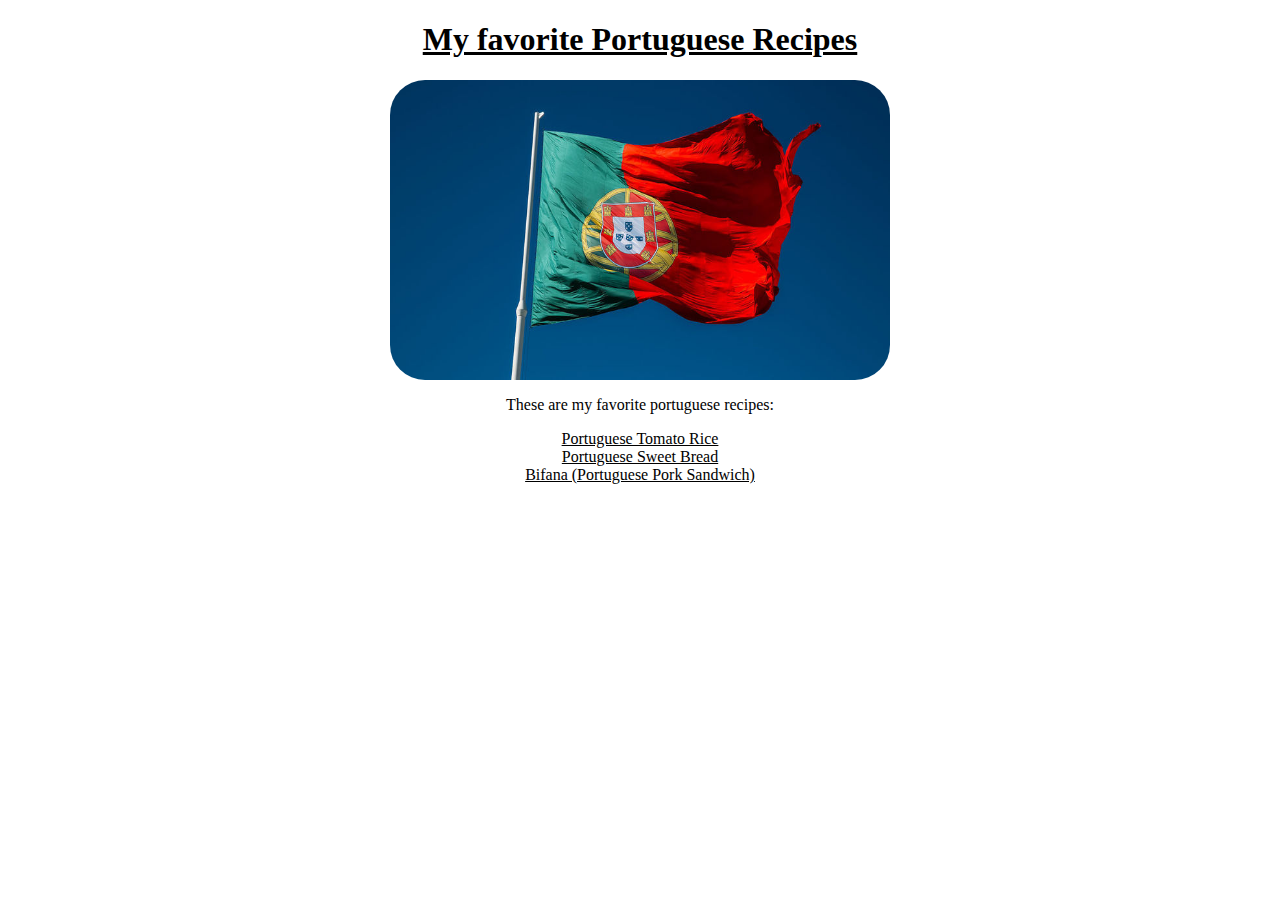
==== index.html @ c36db429 "Code the three new pages" ====
<!DOCTYPE html>
<html lang="en">
<head>
    <meta charset="UTF-8">
    <meta http-equiv="X-UA-Compatible" content="IE=edge">
    <meta name="viewport" content="width=device-width, initial-scale=1.0">
    <title>Odin Recipes</title>
    <link rel="stylesheet" href="style.css">
</head>
<body>
    <h1> My favorite Portuguese Recipes </h1>
    <img class= "block" src="images/portugal.jpeg" alt="portuguese flag" width="500" height="300">
        <div id="contents" class="block">
            <p> These are my favorite portuguese recipes: </p>
                <u>
                    <li class="recipe"> Portuguese Tomato Rice <a href="Tomato Rice"> </a> </li>
                    <li class="recipe"> Portuguese Sweet Bread <a href="Sweet Bread"> </a> </li>
                    <li class="recipe"> Bifana (Portuguese Pork Sandwich) <a href="Bifana"> </a> </li>
                </u>
        </div>
</body>
</html>
---- style.css ----
h1 {
    text-align: center;
    font-weight: bold;
    text-decoration: underline;
}

body {
    text-align: center;
    background-color:white;
}

.block {
    display: block;
    margin: auto;
    border-radius: 35px;
}
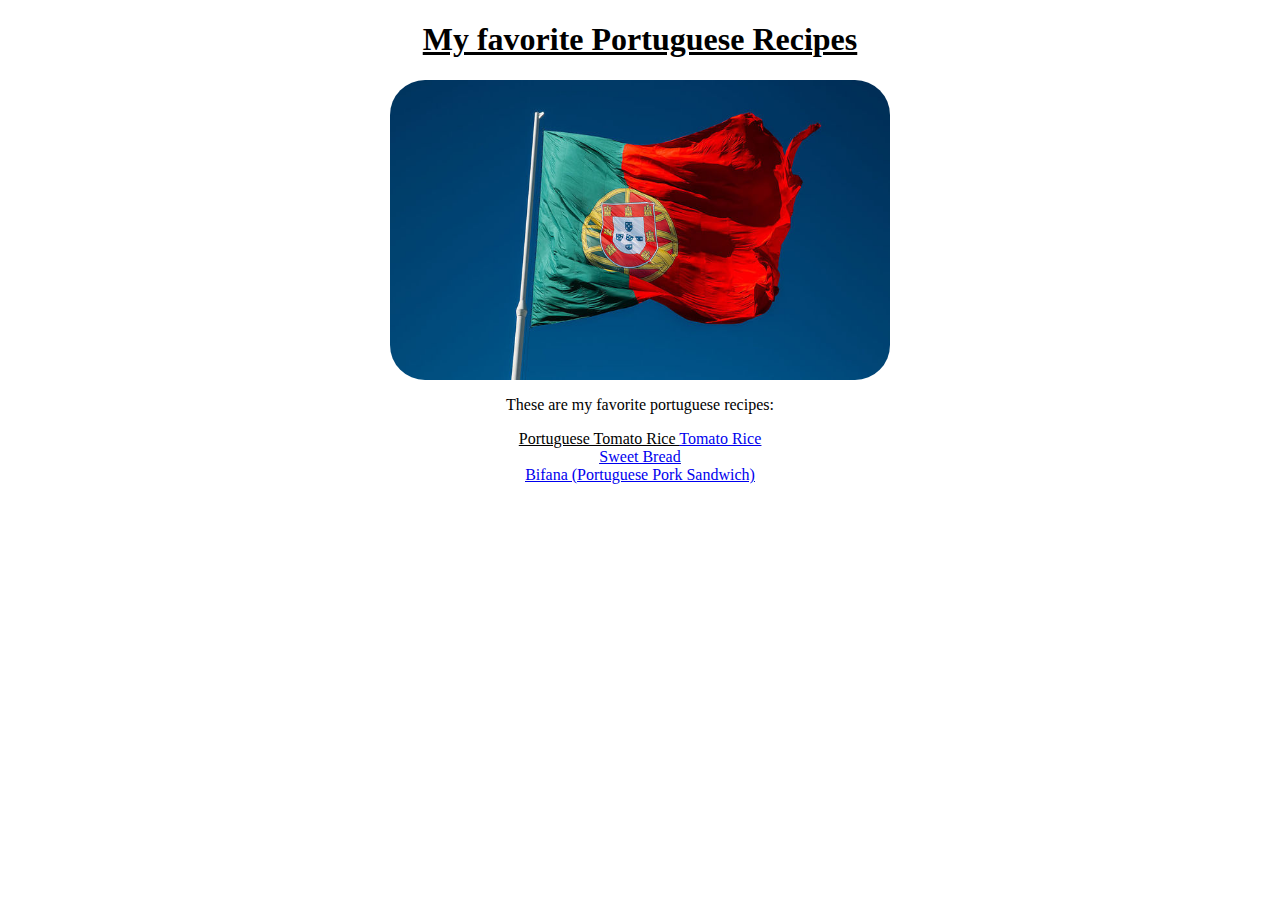
==== commit bbe42869: "new recipe added and index fixed" ====
--- a/index.html
+++ b/index.html
@@ -13,9 +13,9 @@
         <div id="contents" class="block">
             <p> These are my favorite portuguese recipes: </p>
                 <u>
-                    <li class="recipe"> Portuguese Tomato Rice <a href="Tomato Rice"> </a> </li>
-                    <li class="recipe"> Portuguese Sweet Bread <a href="Sweet Bread"> </a> </li>
-                    <li class="recipe"> Bifana (Portuguese Pork Sandwich) <a href="Bifana"> </a> </li>
+                    <li class="recipe"> Portuguese Tomato Rice <a href="recipes/tomatorice.html"> Tomato Rice </a> </li>
+                    <li class="recipe"> <a href="recipes/sweetbread.html"> Sweet Bread </a> </li>
+                    <li class="recipe"> <a href="recipes/bifana.html"> Bifana (Portuguese Pork Sandwich) </a> </li>
                 </u>
         </div>
 </body>
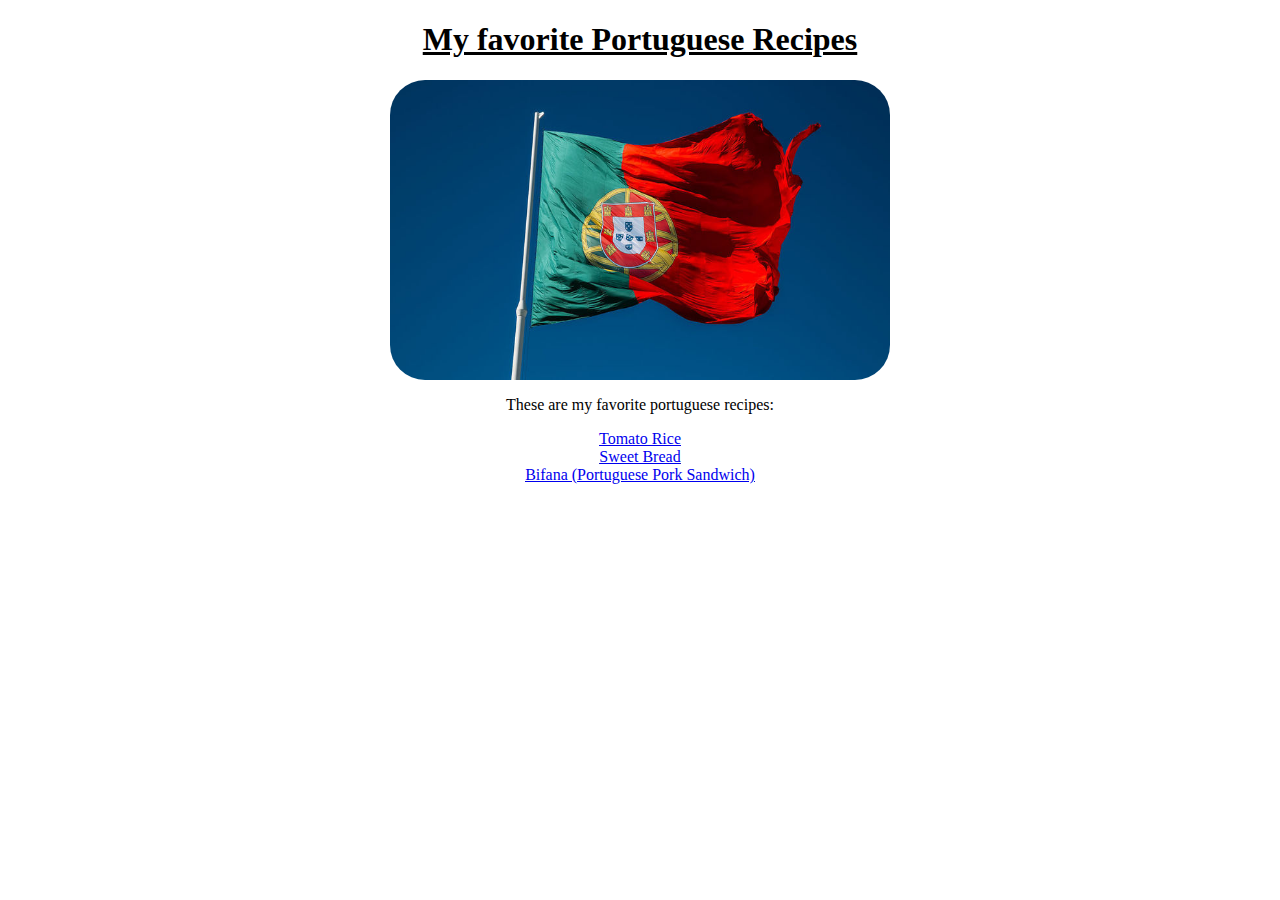
==== commit 35c5f65e: "index refixed" ====
--- a/index.html
+++ b/index.html
@@ -13,7 +13,7 @@
         <div id="contents" class="block">
             <p> These are my favorite portuguese recipes: </p>
                 <u>
-                    <li class="recipe"> Portuguese Tomato Rice <a href="recipes/tomatorice.html"> Tomato Rice </a> </li>
+                    <li class="recipe"> <a href="recipes/tomatorice.html"> Tomato Rice </a> </li>
                     <li class="recipe"> <a href="recipes/sweetbread.html"> Sweet Bread </a> </li>
                     <li class="recipe"> <a href="recipes/bifana.html"> Bifana (Portuguese Pork Sandwich) </a> </li>
                 </u>
